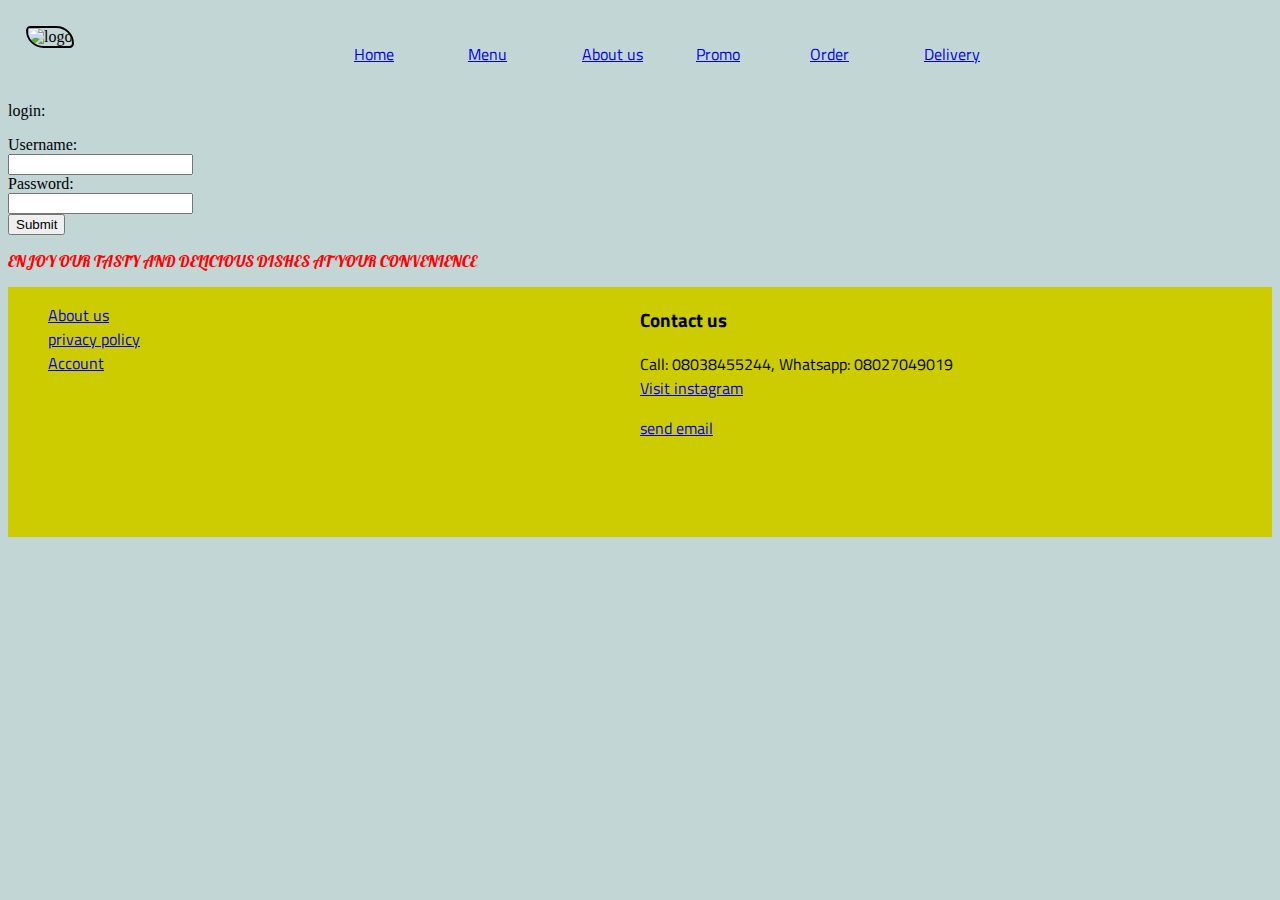
==== account.html @ 15e13265 "" ====
<!DOCTYPE html>
<html lang=”en”>
    <head>
        <title>myaccount</title>
        <link rel="stylesheet" href="new.css">
        <link rel="icon" type="image/x-icon" href="./images/food2.ico">
        <link rel="preconnect" href="https://fonts.googleapis.com">
        <link rel="preconnect" href="https://fonts.gstatic.com" crossorigin>
        <link href="https://fonts.googleapis.com/css2?family=Lobster&display=swap" rel="stylesheet">
        <link rel="preconnect" href="https://fonts.googleapis.com">
        <link rel="preconnect" href="https://fonts.gstatic.com" crossorigin>
        <link href="https://fonts.googleapis.com/css2?family=Titillium+Web:ital,wght@1,700&display=swap" rel="stylesheet">
    </head>

    <body class="good">
        <div class="boo">
            <div class="header"><img src="images/logo.jpg" class="logo" alt="logo" title="Here is tooltip for food"/>
            </div>
            <div class="menuholder">
                <ul class="menu">
                    <li class="sidebysides"><a href="index.html">Home</a></li>
                    <li class="sidebysides"><a href="menu.html"> Menu</a></li>
                    <li class="sidebysides"><a href="about.html">About us</a></li>
                    <li class="sidebysides"><a href="promo.html">Promo</a></li>
                    <li class="sidebysides"><a href="order.html">Order</a></li>
                    <li class="sidebysides"><a href="delivery.html">Delivery</a></li>
                </ul>
            </div>
        </div>
        <div class="f"><br>
            <p>login:</p>
            <label for="username">Username:</label><br>
            <input type="text" id="username" name="username"><br>
            <label for="pwd">Password:</label><br>
            <input type="password" id="pwd" name="pwd"><br>
            <form action="/action_page.php">
                <input type="submit" value="Submit"><br>
            </form>
        </div>
    </div>
    <p class="nice">ENJOY OUR TASTY AND DELICIOUS DISHES AT YOUR CONVENIENCE</p>
    <div class="ktb">
        <div class="ktb bro">
            <ul class="menubar">
                <li><a href="about.html">About us</a></li>
                <li><a href="policy.html">privacy policy</a></li>
                <li><a href="account.html">Account</a></li>
            </ul>
        </div>
        <div class="ktb bro">
            <h3>Contact us</h3>
            <p>Call: 08038455244, Whatsapp: 08027049019<br>
                <a href="https://instagram.com/adukeades?igshid=YmMyTA2M2Y=">Visit instagram</a></P>
            <a href="mailto:Adukeadeskitchen@gmail.com" target="_blank">send email</a>
        </div>
    </div>
</body>
</html>
---- new.css ----
.good{
    background-color: #c2d6d6;
}
.menu{
    list-style: none;
    margin-top: 2rem;
}
.header{
    width: 8rem;
    padding-top: 1rem;
    padding-left: 1rem;
}
.boo{
    display: flex;
}
.menuholder{
    margin-left: 10rem;
}
.sidebysides{
    float: left;
    padding: 2px;
    width: 100px;
    margin-right: 10px;
    color: black;
    font-family: Titillium Web, sans-serif;
}
.logo{
    border: 2px solid black;
    border-radius: 20px 80px;
    width: 110px;
    height: 30px;
    margin: 2px;

}
.ktb{
    background-color: #cccc00;
    color: black;
    font-family: Titillium Web, sans-serif;
}
.bro{
    float: left;
    width: 50%;
    height: 250px;
    font-family: Titillium Web, sans-serif;
}
.menubar{
    list-style: none;
    font-family: Titillium Web, sans-serif;
}
.oh{
    color: red;
}
table, th, td{
    border: 1px solid black;
}
.cool{
    border: 1px solid black;
}
.myImg{
    width: 400px;
    height: auto;
    border: 5px solid black;
    border-radius: 20px 30px 30px 20px;
}
.nice{
    color: red;
    font-family: Lobster, cursive;
}
.yeah{
    border: 2px solid black;
    color: red;
    background-color: yellow;
}
.hi{
    color:red;
}
.f{
    font-family: Shantell Sans, cursive;
}
.see{
    float: right;
    width: 300px;
    height: auto;
    margin: 10px;
    margin-right: 10px;
    border: 5px solid black;
    border-radius: 100px;
}
tr:nth-child(even) {
    background-color: #D6EEEE;
}
.policy{
    text-align: justify;
    width: 96%;
    margin: auto;
}
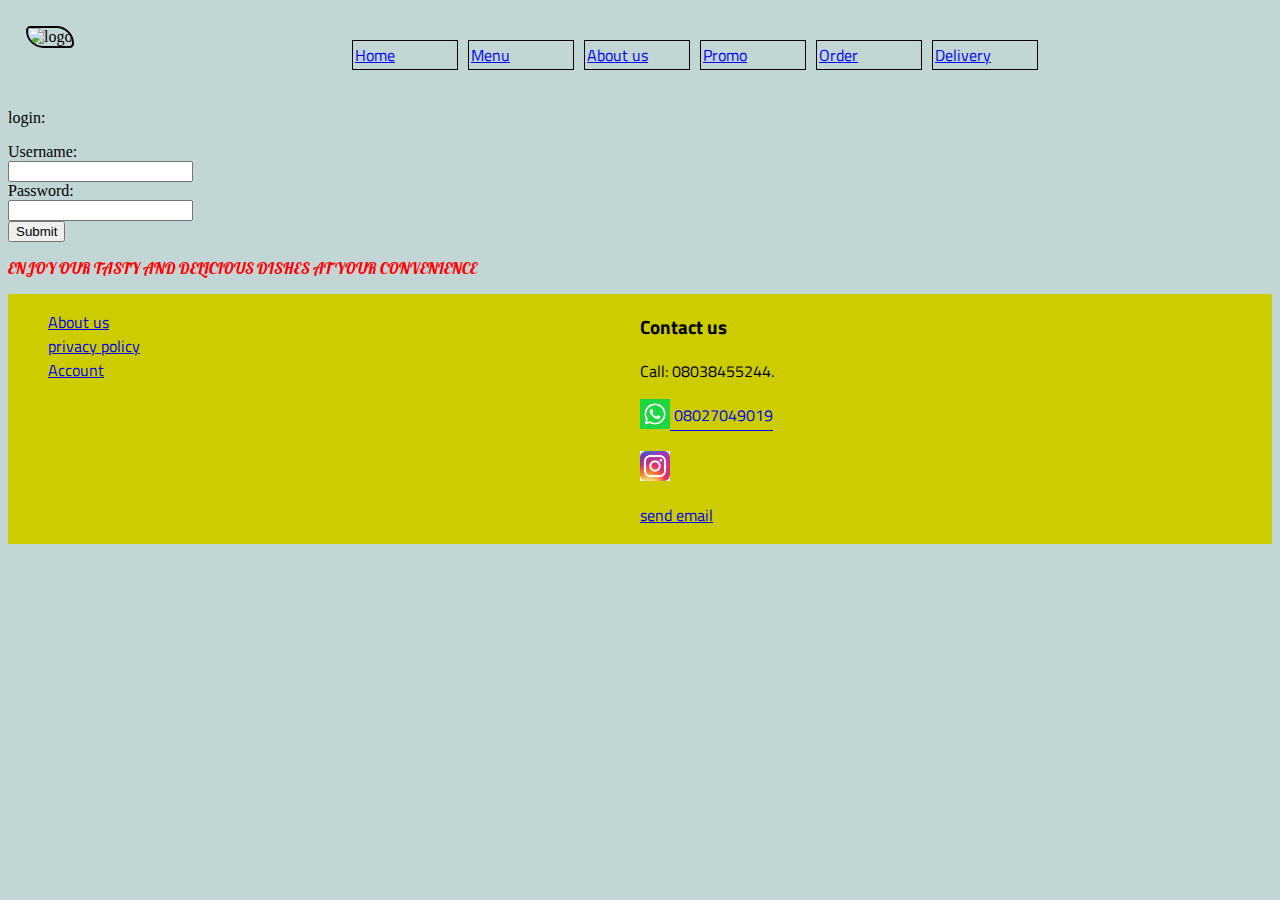
==== commit 8ff95dad: "" ====
--- a/account.html
+++ b/account.html
@@ -37,23 +37,25 @@
                 <input type="submit" value="Submit"><br>
             </form>
         </div>
-    </div>
-    <p class="nice">ENJOY OUR TASTY AND DELICIOUS DISHES AT YOUR CONVENIENCE</p>
-    <div class="ktb">
-        <div class="ktb bro">
-            <ul class="menubar">
-                <li><a href="about.html">About us</a></li>
-                <li><a href="policy.html">privacy policy</a></li>
-                <li><a href="account.html">Account</a></li>
-            </ul>
+        <p class="nice">ENJOY OUR TASTY AND DELICIOUS DISHES AT YOUR CONVENIENCE</p>
+        <div class="ktb">
+            <div class="ktb bro">
+                <ul class="menubar">
+                    <li><a href="about.html">About us</a></li>
+                    <li><a href="policy.html">privacy policy</a></li>
+                    <li><a href="account.html">Account</a></li>
+                </ul>
+            </div>
+            <div class="ktb bro">
+                <h3>Contact us</h3>
+                <p>Call: 08038455244.</p>
+                <p><a href="https://wa.me/08027049019">
+                        <img src="logos/whatsapp.png" class="my" width="30" height="30" alt="whatsapp"/> <span class="whatsapp">08027049019</span></a></p>
+                <p><a href="https://instagram.com/adukeades?igshid=YmMyTA2M2Y=">
+                        <img src="logos/ig.jpg" class="my" width="30" height="30" alt="ig"/></a></p>
+                <p><a href="mailto:Adukeadeskitchen@gmail.com" target="_blank">send email</a></p>
+            </div>
         </div>
-        <div class="ktb bro">
-            <h3>Contact us</h3>
-            <p>Call: 08038455244, Whatsapp: 08027049019<br>
-                <a href="https://instagram.com/adukeades?igshid=YmMyTA2M2Y=">Visit instagram</a></P>
-            <a href="mailto:Adukeadeskitchen@gmail.com" target="_blank">send email</a>
-        </div>
-    </div>
-</body>
+    </body>
 </html>
 
--- a/new.css
+++ b/new.css
@@ -1,5 +1,6 @@
 .good{
     background-color: #c2d6d6;
+
 }
 .menu{
     list-style: none;
@@ -12,9 +13,14 @@
 }
 .boo{
     display: flex;
+    /*position: fixed;
+    border: 1px solid;
+    background-color: red;
+    width: 100%;*/
 }
 .menuholder{
     margin-left: 10rem;
+    padding-bottom: 5px;
 }
 .sidebysides{
     float: left;
@@ -23,14 +29,17 @@
     margin-right: 10px;
     color: black;
     font-family: Titillium Web, sans-serif;
+    border: 1px solid;
 }
+/*.sidebysides:hover{
+    color: yellow;
+}*/
 .logo{
     border: 2px solid black;
     border-radius: 20px 80px;
     width: 110px;
     height: 30px;
     margin: 2px;
-
 }
 .ktb{
     background-color: #cccc00;
@@ -55,6 +64,7 @@
 }
 .cool{
     border: 1px solid black;
+    display: flex;
 }
 .myImg{
     width: 400px;
@@ -68,8 +78,10 @@
 }
 .yeah{
     border: 2px solid black;
+    border-radius: 20px 20px 30px 30px;
     color: red;
     background-color: yellow;
+    text-align: center;
 }
 .hi{
     color:red;
@@ -81,7 +93,7 @@
     float: right;
     width: 300px;
     height: auto;
-    margin: 10px;
+    margin: 50px;
     margin-right: 10px;
     border: 5px solid black;
     border-radius: 100px;
@@ -93,4 +105,36 @@
     text-align: justify;
     width: 96%;
     margin: auto;
+}
+.pics{
+    background-image: url("images/food20.jpg");
+    opacity: 5;
+}
+/*.my{
+    border: 1px solid black;
+    border-radius: 50px 50px;
+    width: 30px;
+    height: 30px;
+}*/
+.whatsapp{
+    position: relative;
+    bottom: 8px;
+}
+.main{
+    float: left;
+    padding-left: 55px;
+    padding-bottom: 5px;
+}
+.soups{
+    float: left;
+    padding-left: 55px;
+    padding-bottom: 5px;
+}
+.drinks{
+    float: left;
+    padding-left: 55px;
+    padding-bottom: 5px;
+}
+.yo{
+    display: flex;
 }